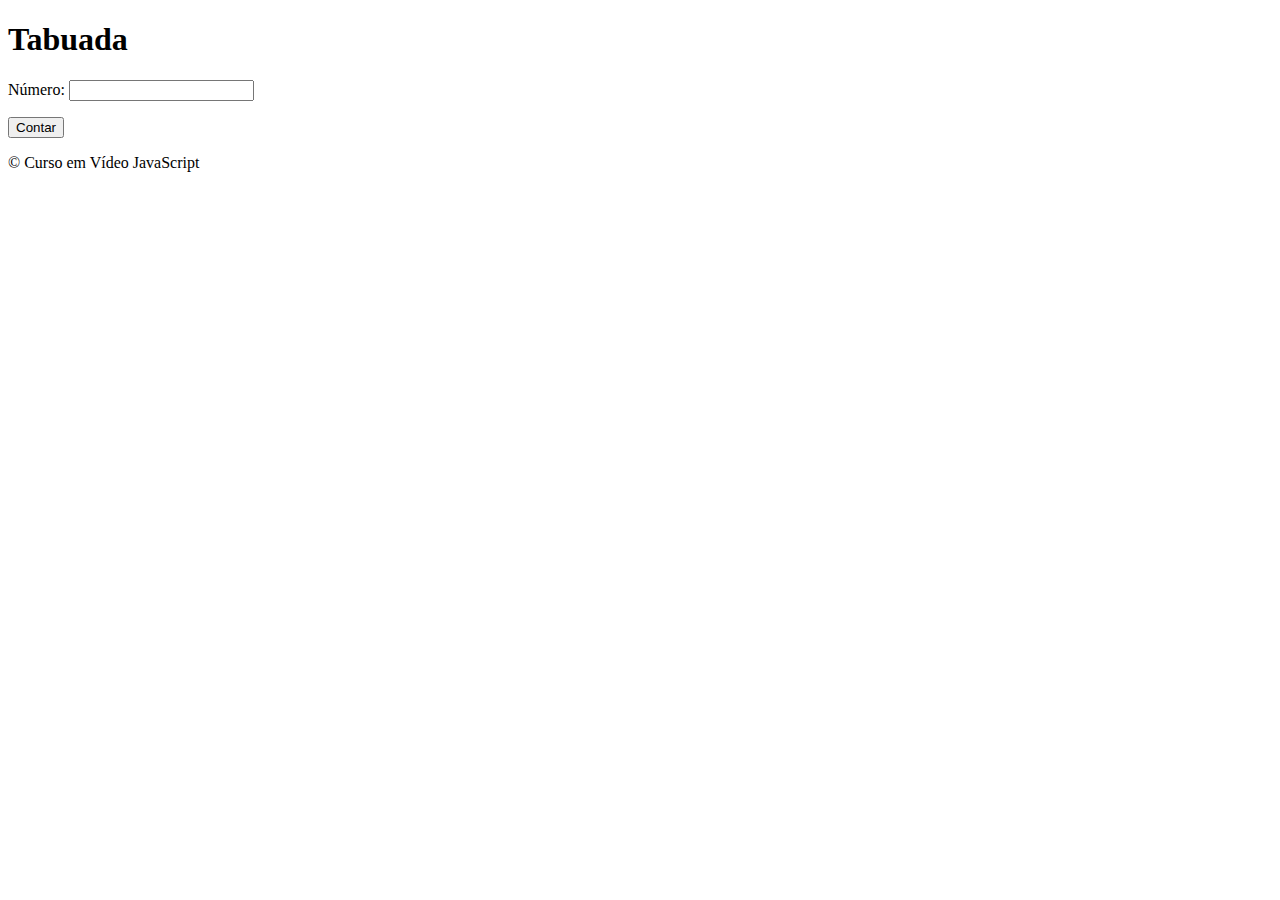
==== Modulo E/modulo E exercicio 2/index.html @ 3c717def "Add files via upload" ====
<!DOCTYPE html>
<html lang="pt-BR">
<head>
    <meta charset="UTF-8">
    <meta http-equiv="X-UA-Compatible" content="IE=edge">
    <meta name="viewport" content="width=device-width, initial-scale=1.0">
    <title>Tabuada</title>
    <link rel="stylesheet" href="/modulo E Exercício 1/style.css">
</head>
<body>
    <header>
        <h1>Tabuada</h1>
    </header>

    <section>
        <div>
            <p>
                Número: <input type="number" name="num" id="num">
            </p>
            <p>
                <input type="button" value="Contar" onclick="contar()">
            </p>
        </div>
        <div id="res">
            
        </div>
    </section>

    <footer>
        <p>&copy; Curso em Vídeo JavaScript</p>
    </footer>
    <script src="/modulo E Exercício 1/script.js"></script>
</body>
</html>
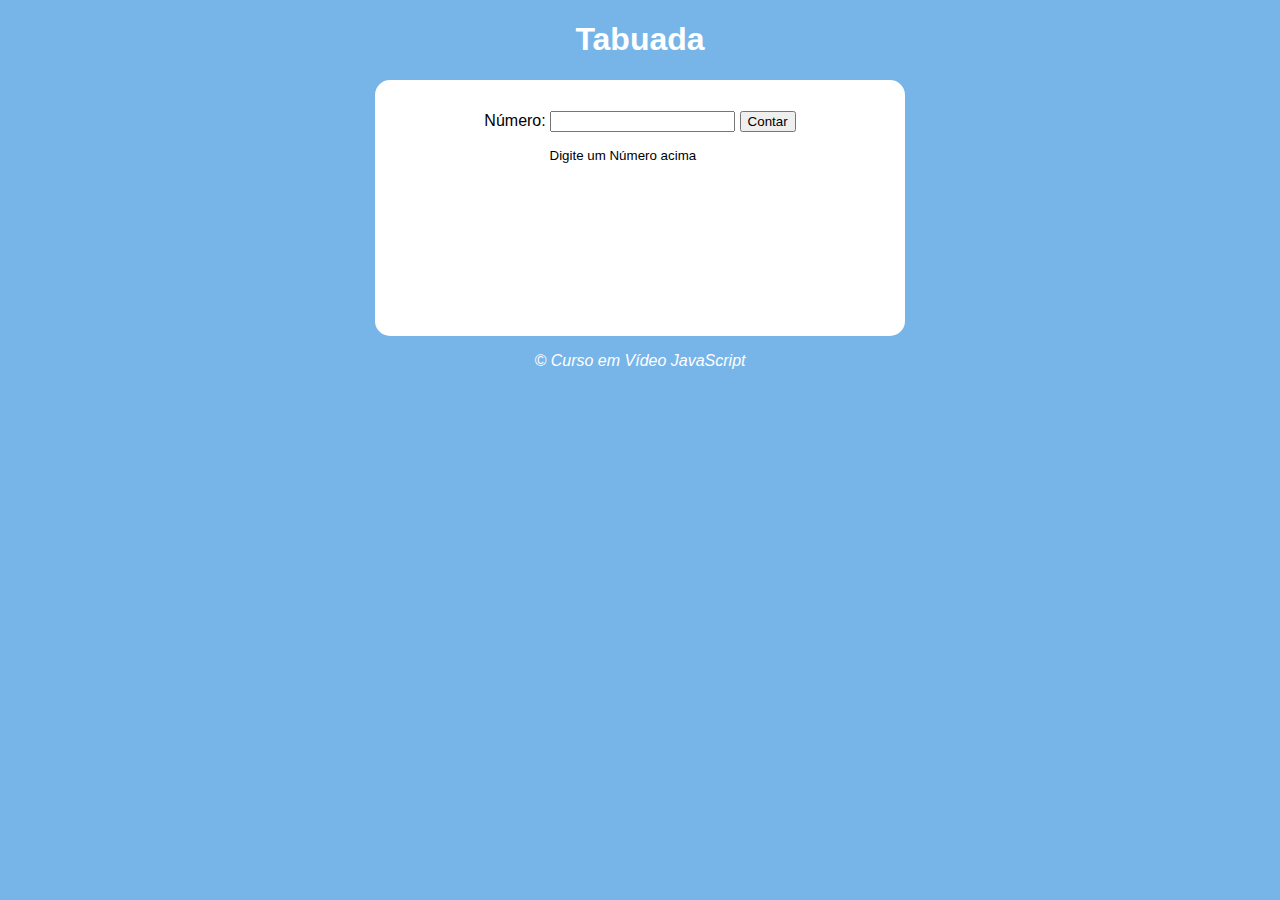
==== commit dd5b4fbb: "Add files via upload" ====
--- a/Modulo E/modulo E exercicio 2/index.html
+++ b/Modulo E/modulo E exercicio 2/index.html
@@ -5,7 +5,7 @@
     <meta http-equiv="X-UA-Compatible" content="IE=edge">
     <meta name="viewport" content="width=device-width, initial-scale=1.0">
     <title>Tabuada</title>
-    <link rel="stylesheet" href="/modulo E Exercício 1/style.css">
+    <link rel="stylesheet" href="/Modulo E/modulo E exercicio 2/style.css">
 </head>
 <body>
     <header>
@@ -15,20 +15,20 @@
     <section>
         <div>
             <p>
-                Número: <input type="number" name="num" id="num">
-            </p>
-            <p>
-                <input type="button" value="Contar" onclick="contar()">
+                Número: <input type="number" name="num" id="txtn">
+                <input type="button" value="Contar" onclick="tabuada()">
             </p>
         </div>
-        <div id="res">
-            
+        <div>
+            <select name="tabuada" id="seltab" size="10">
+                <option>Digite um Número acima</option>
+            </select>            
         </div>
     </section>
 
     <footer>
         <p>&copy; Curso em Vídeo JavaScript</p>
     </footer>
-    <script src="/modulo E Exercício 1/script.js"></script>
+    <script src="/Modulo E/modulo E exercicio 2/script.js"></script>
 </body>
 </html>--- a/Modulo E/modulo E exercicio 2/style.css
+++ b/Modulo E/modulo E exercicio 2/style.css
@@ -0,0 +1,31 @@
+body{
+    background: rgb(119, 181, 233);
+    font-family: Arial, Helvetica, sans-serif;
+}
+
+header{
+    color: white;
+    text-align: center;
+}
+
+section{
+    background: white;
+    border-radius: 15px;
+    padding: 15px;
+    width: 500px;
+    margin:auto;
+    box-shadow: rgb(0, 0, 0);
+    text-align: center;
+}
+
+footer{
+    color: white;
+    text-align: center;
+    font-style: italic;
+}
+
+select{
+    width: 185px;
+    height: 172px;
+    border: none;
+}